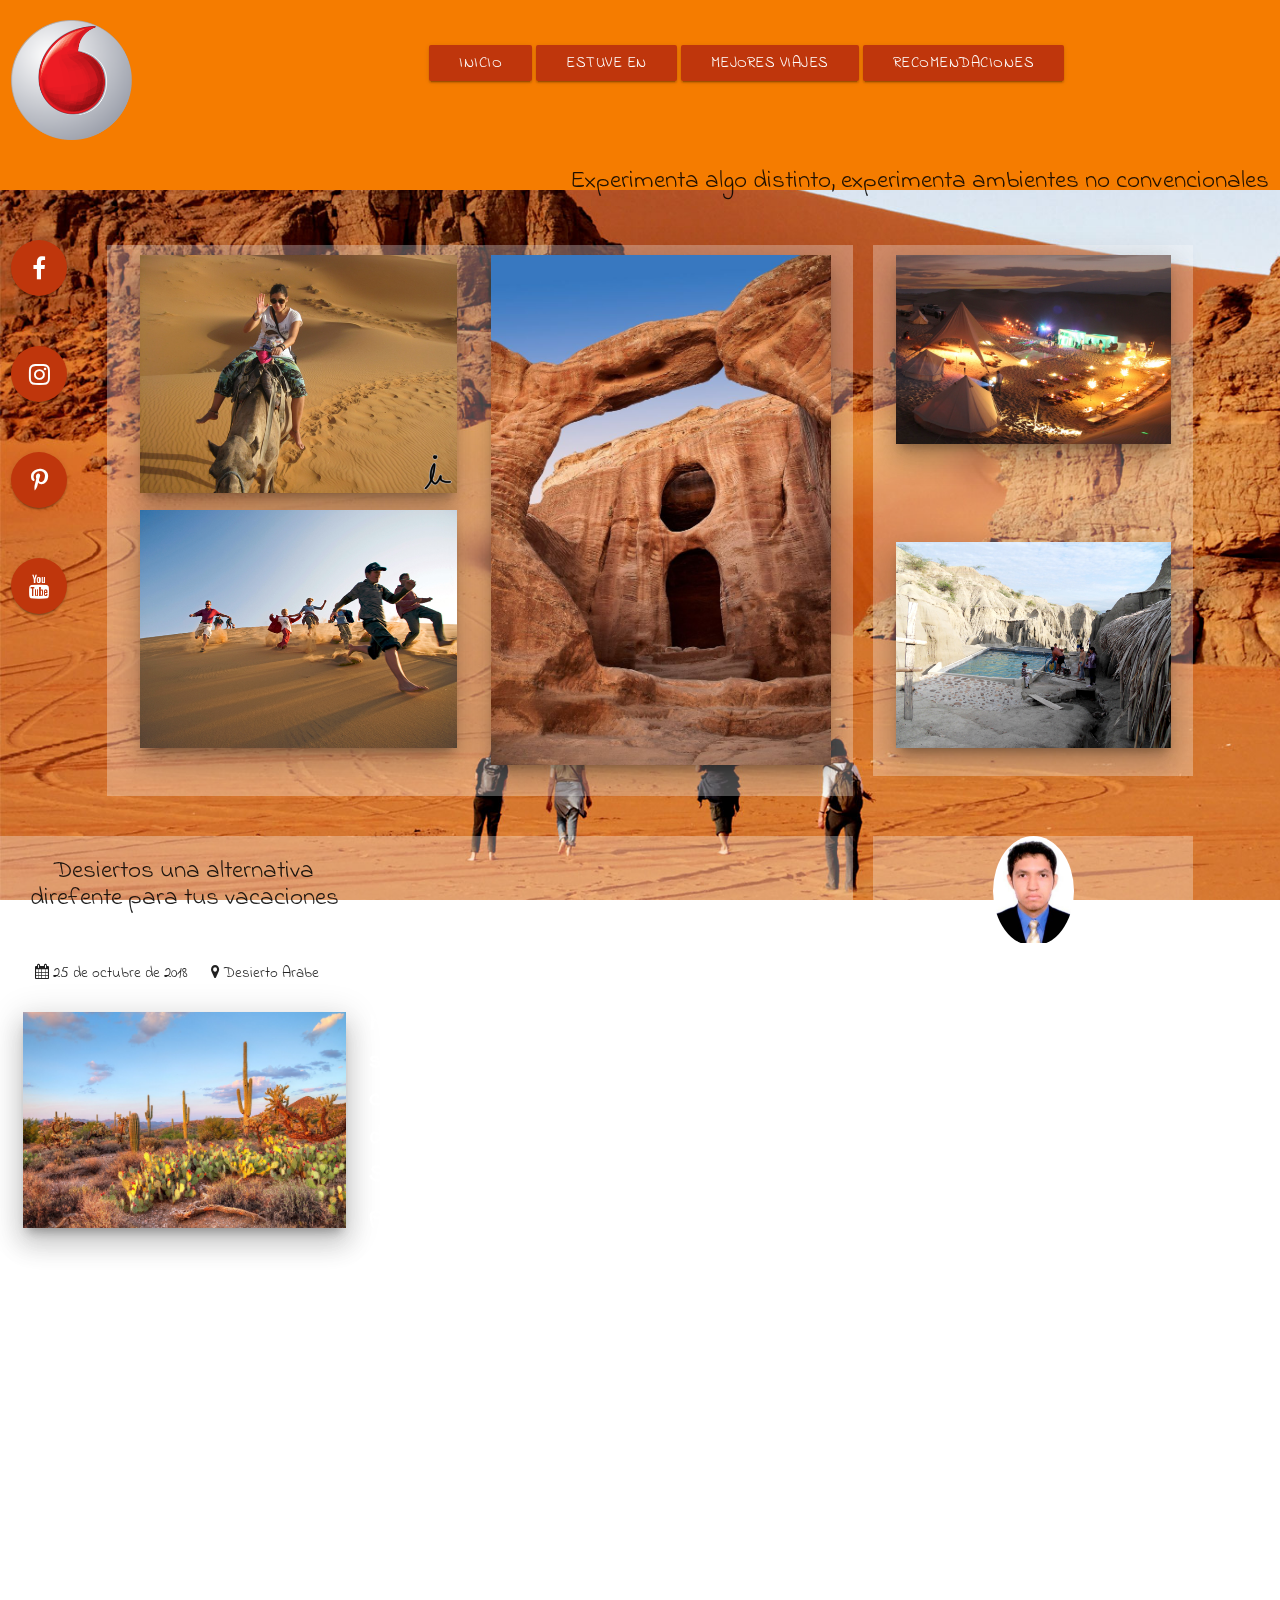
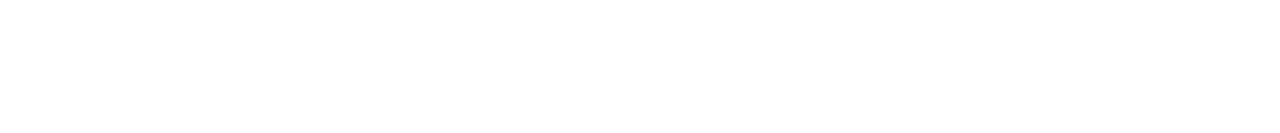
==== materialize/index.html @ 2d122e83 "examen de nextU listo" ====
<!DOCTYPE html>
<html>
  <head>
    <meta charset="utf-8">
    <meta name="author" content="Jesus Dario Marenco Porto">
    <meta name="keywords" content="viajes, vacaciones, desierto, pareja">
    <link rel="stylesheet" href="https://maxcdn.bootstrapcdn.com/font-awesome/4.7.0/css/font-awesome.min.css">
    <link href="https://fonts.googleapis.com/icon?family=Material+Icons" rel="stylesheet">
    <link type="text/css" rel="stylesheet" href="css/materialize.min.css"  media="screen,projection"/>
    <link rel="stylesheet" href="css/estilos.css">
    <link href="https://fonts.googleapis.com/css?family=Indie+Flower" rel="stylesheet">
    <meta name="viewport" content="width=device-width, initial-scale=1, maximum-scale=1.0">
    <title>desiertos ya</title>
  </head>
  <body>
    <div class="contenedor-color orange darken-2"></div>
    <div class="contenedor-principal transparencia">
      <header class="row">
        <div class="col l2 m4 s4 slogan">
          <a href="#" class="brand-logo"><img src="img/logo.png" alt="" class="logo responsive-img"></a>
        </div>
        <div class="col l10 m4 s8 center">
           <ul id="nav-mobile" class="hide-on-med-and-down">
              <li class="navegacion"><a class="btn  deep-orange darken-4 white-text text-white waves-effect waves-light" href="#l"><strong>Inicio</strong></a></li>
              <li class="navegacion"><a class="btn  deep-orange darken-4 white-text text-white waves-effect waves-light" href="#"><strong>Estuve en</strong></a></li>
              <li class="navegacion"><a class="btn  deep-orange darken-4 white-text text-white waves-effect waves-light" href="#"><strong>Mejores viajes</strong></a></li>
              <li class="navegacion"><a class="btn  deep-orange darken-4 white-text text-white waves-effect waves-light" href="#"><strong>Recomendaciones</strong></a></li>
            </ul>
            <ul id="nav-mobile" class="hide-on-large-only">
               <li class="navegacion"><a class="btn-floating btn-large  deep-orange darken-4 white-text text-white waves-effect waves-light" href="#"><i class="material-icons">home</i></a></li>
               <li class="navegacion"><a class="btn-floating btn-large  deep-orange darken-4 white-text text-white waves-effect waves-light" href="#"><i class="material-icons">location_on</i></a></li>
               <li class="navegacion"><a class="btn-floating btn-large  deep-orange darken-4 white-text text-white waves-effect waves-light" href="#"><i class="material-icons">hearing</i></a></li>
               <li class="navegacion"><a class="btn-floating btn-large  deep-orange darken-4 white-text text-white waves-effect waves-light" href="#"><i class="material-icons">grade</i></a></li>
             </ul>
        </div>
        <div class="col l12 m12 s12">
          <h5 class="right slogan flow-text slogan2"><strong>Experimenta algo distinto, experimenta ambientes no convencionales</strong></h5>
        </div>
      </header>
      <section class="row">
        <div class="col l1 m1 hide-on-small-only">
            <ul id="nav-mobile" class="">
               <li class="redes"><a class="btn-floating btn-large  deep-orange darken-4 white-text text-white waves-effect waves-light" href="#"><i class="fa fa-facebook"></i></a></li>
               <li class="redes"><a class="btn-floating btn-large  deep-orange darken-4 white-text text-white waves-effect waves-light" href="#"><i class="fa fa-instagram"></i></a></li>
               <li class="redes"><a class="btn-floating btn-large  deep-orange darken-4 white-text text-white waves-effect waves-light" href="#"><i class="fa fa-pinterest-p"></i></a></li>
               <li class="redes"><a class="btn-floating btn-large  deep-orange darken-4 white-text text-white waves-effect waves-light" href="#"><i class="fa fa-youtube"></i></a></li>
             </ul>
        </div>
        <div class="col l7 m7 s12 galeria">
          <div class="row">
            <div class="col l6 m6">
              <div class="row">
                <div class="col l12 m12">
                  <img src="img/dromedario.jpg" alt="dromedario" class="z-depth-5 imagenes responsive-img">
                </div>
                <div class="col l12 m12">
                  <img src="img/carrera.jpg" alt="carrera" class="z-depth-5 imagenes responsive-img">
                </div>
              </div>
            </div>
            <div class="col l6 m6">
              <img src="img/cueva.jpg" alt="carrera" class="z-depth-5 imagenes responsive-img">
            </div>
          </div>
        </div>
        <div class="col l3 m3 galeria ">
          <div class="row">
            <div class="col l12">
                <img src="img/campamento.jpg" alt="carrera" class="z-depth-5 imagenes responsive-img margin-galeria">
            </div>
          </div>
          <div class="row">
            <div class="col l12">
                <img src="img/piscina.JPG" alt="carrera" class="z-depth-5 imagenes responsive-img ">
            </div>
          </div>
        </div>
        <div class="col l8 m8 s12 galeria">
              <div class="row">
                <div class="col l5 m12 s12 center">
                  <h3 class="center flow-text">Desiertos una alternativa direfente para tus vacaciones</h3>
                  <div class="fecha-geo">
                    <ul class="center">
                       <li class="navegacion borde-fecha"><i class="fa fa-calendar "></i> 25 de octubre de 2018 </li>
                       <li class="navegacion borde-fecha"><i class="fa fa-map-marker "></i> Desierto Arabe  </li>
                     </ul>
                  </div>
                  <img src="img/plantas.jpg" alt="plantas-deserticas" class="z-depth-5 imagenes center responsive-img ">
                </div>
                <div class="col l7 m7 s12">
                  <p class="texto flow-text">
                    <b>Mucha gente sueña con el Desierto Árabe, sus exóticas bailarinas del vientre, paseos en camello, y más recientemente, cruzar las dunas en un 4x4.
                    El Safari Privado Arabian Stars es una excelente opción.
                    Empieza a primera hora de la tarde,
                    llevándole a través de las dunas en un 4x4
                    hasta una granja de camellos.
                  <br>
                    Después de un paseo en camello, podrá ver el atardecer  sobre la arena. Por la noche, el campamento gana vida con   el baile del vientre, barbacoas deliciosas, y fumando   sheesha. Es una excelente forma de experimentar cómo era  la vida de los colonizadores árabes del desierto de   Dubái. Por la mañana, le llevarán de vuelta a su hotel.
                  </b>
                  </p>
                </div>
              </div>
          </div>
          <div class="col l3 m3 s12  galeria center">
            <img src="img/FOTO.png" alt="" class="responsive-img circle">
            <div class="texto-avatar">
              <p class="flow-text"><b>Lorem ipsum dolor sit amet, consectetur adipisicing elit, sed do eiusmod tempor incididunt ut labore et dolore magna aliqua. Ut enim ad minim veniam, quis nostrud exercitation ullamco laboris nisi ut aliquip ex ea commodo consequat. Duis aute irure dolor in reprehenderit in voluptate velit esse cillum dolore eu fugiat nulla pariatur. Excepteur sint occaecat cupidatat non proident, sunt in culpa qui officia deserunt mollit anim id est laborum.<br><br>
            </b></p>
            </div>
          </div>
      </section>
    <!--Import jQuery before materialize.js-->
    <script type="text/javascript" src="https://code.jquery.com/jquery-3.2.1.min.js"></script>
    <script type="text/javascript" src="js/materialize.min.js"></script>
  </body>
</html>
---- materialize/css/estilos.css ----
*{
  box-sizing: border-box;
}
body{
  background: url(../img/fondo2.jpg);
  background-attachment: fixed;
  font-family: 'Indie Flower', cursive;
  background-repeat: no-repeat;
  background-size: cover;
}
.contenedor-color{
  height: 190px !important;
  position: fixed;
  width: 100%;
  z-index: -1;
  left: 0px;
  top:0px;
}
.logo{
  max-height: 120px !important;
  padding: 0px !important;
}
.contenedor-principal{
  position: static;
  margin: 0px;
  padding: 0px;
  width: 100%;
  z-index: 1;
}
.transparencia{
  background: rgba(76, 175, 80, 0.0) !important;
}
.navegacion{
  height: auto !important;
  box-shadow: 0px!important;
  display: inline-block !important;
  margin-top: 30px;
}
.slogan{
  margin-top: 20px;
}
.alto{
  height: 2500px;
}
.redes{
  margin-bottom: 50px;;
}
.galeria{
  background-color: rgba(255, 255, 255, 0.3);
  margin: 20px;;
}
.imagenes{
  margin-top: 10px;
  text-align: center;
}
.margin-galeria{
  margin-bottom: 60px;
}
.borde-fecha{
  margin-right: 15px;
  background-color: rgba(255, 255, 255, 0.8);
  border-radius: 20px;
  padding: 2px;
}
.texto{
  margin-top: 170px;
  color: white;
  text-align: justify;
}
.texto-avatar{
  color: white;
  text-align: justify;
}

@media(max-width:992px){
  .slogan2{
    margin-top: 5px;
    color: white;
    text-align: center;
  }
  .texto{
    margin-top: 5px;
    color: white;
    text-align: justify;
  }
}
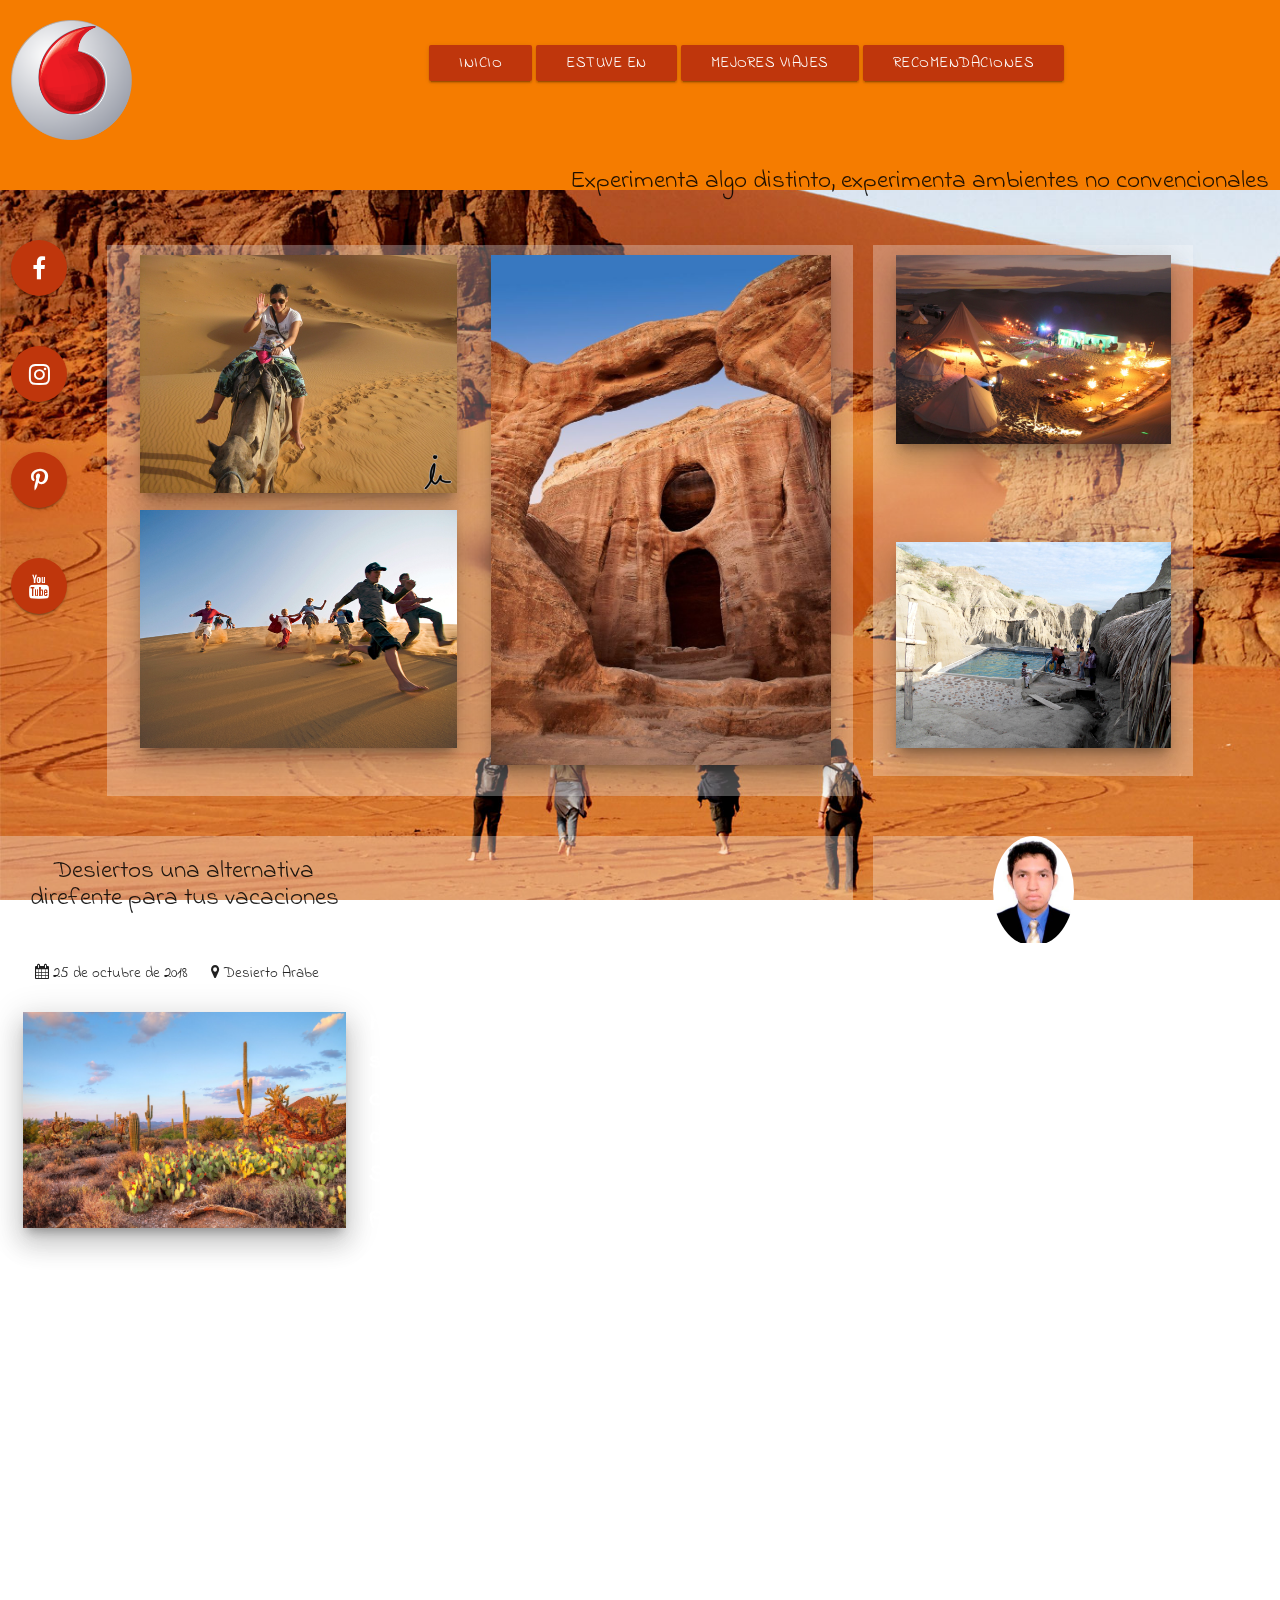
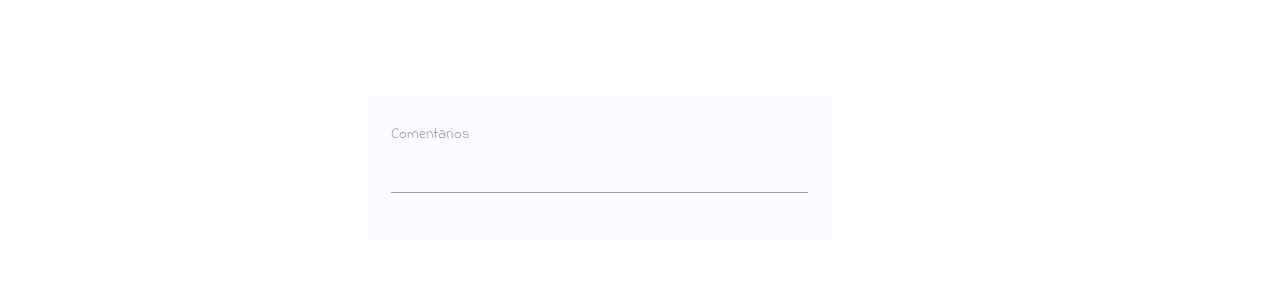
==== commit a66a0978: "revision 2 despues de darme cuenta que falto un comentario" ====
--- a/materialize/index.html
+++ b/materialize/index.html
@@ -98,6 +98,16 @@
                     Después de un paseo en camello, podrá ver el atardecer  sobre la arena. Por la noche, el campamento gana vida con   el baile del vientre, barbacoas deliciosas, y fumando   sheesha. Es una excelente forma de experimentar cómo era  la vida de los colonizadores árabes del desierto de   Dubái. Por la mañana, le llevarán de vuelta a su hotel.
                   </b>
                   </p>
+                  <br>
+                  <form class="col s12 text-area">
+                    <div class="row">
+                      <div class="input-field col s12">
+                        <textarea id="textarea1" class="materialize-textarea"></textarea>
+                        <label for="textarea1 blue-text text-darken-2"><strong>Comentarios</strong></label>
+                      </div>
+                    </div>
+                  </form>
+
                 </div>
               </div>
           </div>
--- a/materialize/css/estilos.css
+++ b/materialize/css/estilos.css
@@ -51,7 +51,7 @@
 }
 .imagenes{
   margin-top: 10px;
-  text-align: center;
+
 }
 .margin-galeria{
   margin-bottom: 60px;
@@ -71,6 +71,9 @@
   color: white;
   text-align: justify;
 }
+.text-area{
+  background-color: rgb(250, 250, 255);
+}
 
 @media(max-width:992px){
   .slogan2{
